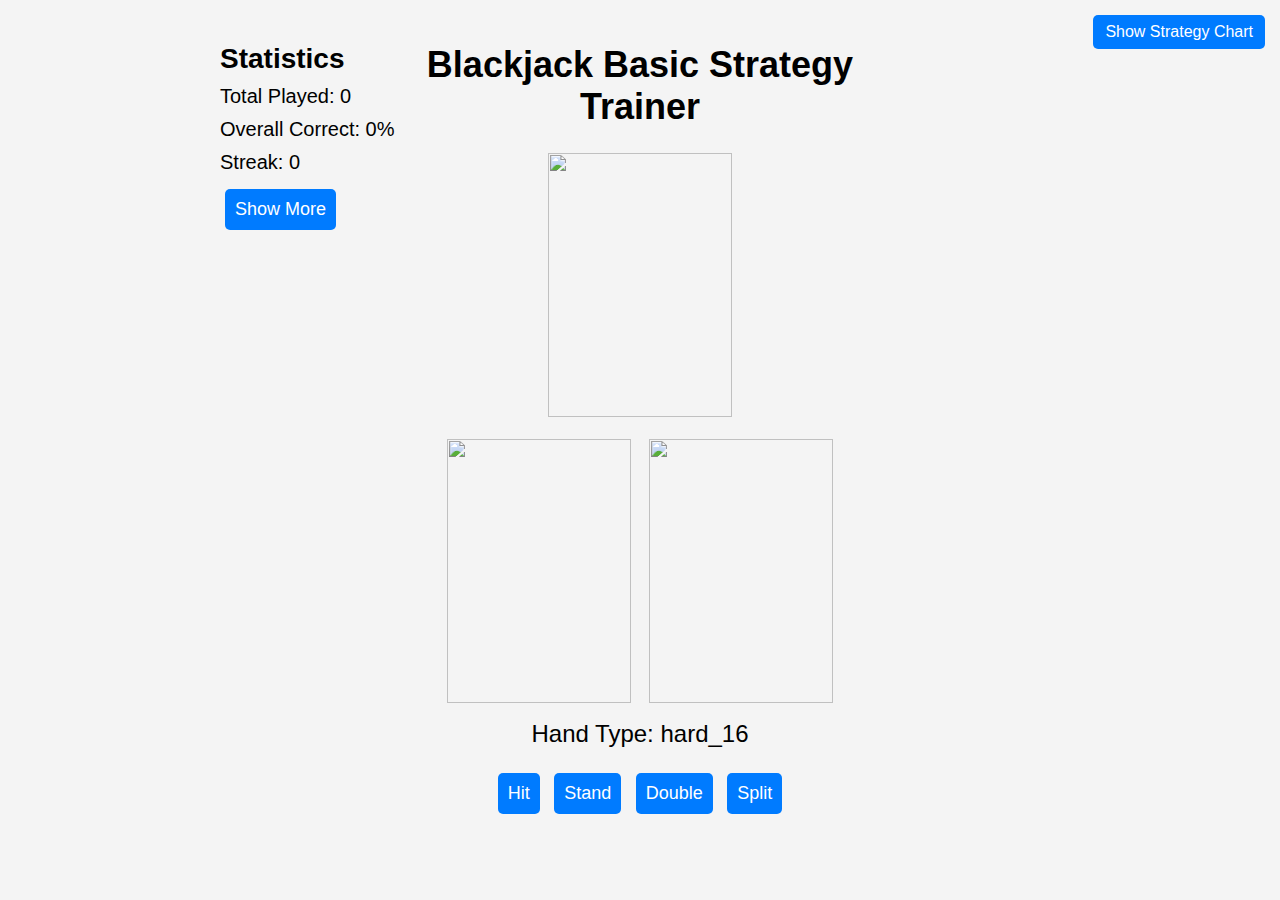
==== index.html @ 0b44686f "Update and rename blackjacktrainer.html to index.html" ====
<!DOCTYPE html>
<html lang="en">
<head>
    <meta charset="UTF-8">
    <meta name="viewport" content="width=device-width, initial-scale=1.0">
    <title>Blackjack Trainer</title>
    <style>
        body {
            font-family: Arial, sans-serif;
            display: flex;
            justify-content: center;
            align-items: flex-start;
            gap: 20px;
            padding: 20px;
            background-color: #f4f4f4;
            margin: 0; /* Remove default body margin */
        }

        .left-panel {
            width: 600px;
            text-align: left;
            margin-left: 200px; /* Ensure it starts from the left edge */
        }

        .main-content {
            width: 1500px;
            text-align: center;
        }

        #dealer-card, #player-cards {
            font-size: 28px;
            margin: 10px 0;
            text-align: center; /* Center the text */
        }

        #hand-type {
            font-size: 24px;
            margin: 10px 0;
        }

        #result {
            font-size: 24px;
            margin: 10px 0;
        }

        .button-container {
            margin: 20px 0;
        }

        button {
            font-size: 18px;
            padding: 10px;
            margin: 5px;
            background-color: #007bff;
            color: white;
            border: none;
            border-radius: 5px;
            cursor: pointer;
        }

        .correct { color: green; font-size: 24px; }
        .fail { color: red; font-size: 24px; }

        .card-image {
            width: 184px;
            height: 264px;
            margin: 5px;
        }

        /* Style for the strategy chart button */
        #strategy-button {
            position: absolute;
            top: 10px;
            right: 10px;
            font-size: 16px;
            padding: 8px 12px;
            background-color: #007bff;
            color: white;
            border: none;
            border-radius: 5px;
            cursor: pointer;
        }

        /* Style for the strategy chart image */
        #strategy-chart {
            display: none; /* Hidden by default */
            position: fixed;
            top: 50%;
            left: 50%;
            transform: translate(-50%, -50%);
            max-width: 90%;
            max-height: 90%;
            z-index: 1000;
            border: 5px solid #ccc;
            box-shadow: 0 0 20px rgba(0, 0, 0, 0.5);
        }

        /* Overlay to darken the background when the image is shown */
        #overlay {
            display: none; /* Hidden by default */
            position: fixed;
            top: 0;
            left: 0;
            width: 100%;
            height: 100%;
            background-color: rgba(0, 0, 0, 0.7);
            z-index: 999;
        }

        /* Statistics section */
        #statistics {
            margin-top: 20px;
        }

        #detailed-stats {
            display: none; /* Hidden by default */
            margin-top: 20px;
            max-height: 800px; /* Limit height for scrollable container */
            max-width: 800px;
            overflow-y: auto; /* Make it scrollable */
        }

        table {
            width: 100%;
            margin: 20px 0;
            border-collapse: collapse;
        }

        th, td {
            padding: 10px;
            border: 1px solid #ccc;
        }

        th {
            background-color: #f2f2f2;
        }

        h1 {
            font-size: 36px;
            margin-bottom: 20px;
        }

        h2 {
            font-size: 28px;
            margin-bottom: 10px;
        }

        h3 {
            font-size: 24px;
            margin-bottom: 10px;
        }

        p {
            font-size: 20px;
            margin: 10px 0;
        }
    </style>
</head>
<body>
    <!-- Left Panel for Statistics -->
    <div class="left-panel">
        <h2>Statistics</h2>
        <p>Total Played: <span id="total-played">0</span></p>
        <p>Overall Correct: <span id="overall-correct">0%</span></p>
        <p>Streak: <span id="streak">0</span></p>
        <button onclick="toggleDetailedStats()">Show More</button>
        <div id="detailed-stats">
            <h3>Detailed Statistics</h3>
            <table id="stats-table">
                <thead>
                    <tr>
                        <th>Hand Type</th>
                        <th>Correct</th>
                        <th>Total</th>
                        <th>Accuracy</th>
                    </tr>
                </thead>
                <tbody>
                    <!-- Rows will be populated dynamically -->
                </tbody>
            </table>
        </div>
    </div>

    <!-- Main Content -->
    <div class="main-content">
        <h1>Blackjack Basic Strategy Trainer</h1>
        <!-- Strategy Chart Button -->
        <button id="strategy-button">Show Strategy Chart</button>

        <!-- Overlay for darkening the background -->
        <div id="overlay"></div>

        <!-- Strategy Chart Image -->
        <img id="strategy-chart" src="https://www.blackjackapprenticeship.com/wp-content/uploads/2018/10/mini-blackjack-strategy-chart.png" alt="Blackjack Strategy Chart">

        <div id="dealer-card"><img id="dealer-card-image" class="card-image" src=""></div>
        <div id="player-cards"><img id="player-card1-image" class="card-image" src=""> <img id="player-card2-image" class="card-image" src=""></div>
        <div id="hand-type">Hand Type: ?</div> 
        <div class="button-container">
            <button onclick="makeDecision('hit')">Hit</button>
            <button onclick="makeDecision('stand')">Stand</button>
            <button onclick="makeDecision('double')">Double</button>
            <button id="split-button" onclick="makeDecision('split')" disabled>Split</button>
        </div>
        <div id="result"></div>
    </div>

    <div class="left-panel">
    </div>

    <script>
        const basicStrategy = {
            'hard_4': { '2': 'hit', '3': 'hit', '4': 'hit', '5': 'hit', '6': 'hit', '7': 'hit', '8': 'hit', '9': 'hit', '10': 'hit', 'A': 'hit' },
            'hard_5': { '2': 'hit', '3': 'hit', '4': 'hit', '5': 'hit', '6': 'hit', '7': 'hit', '8': 'hit', '9': 'hit', '10': 'hit', 'A': 'hit' },
            'hard_6': { '2': 'hit', '3': 'hit', '4': 'hit', '5': 'hit', '6': 'hit', '7': 'hit', '8': 'hit', '9': 'hit', '10': 'hit', 'A': 'hit' },
            'hard_7': { '2': 'hit', '3': 'hit', '4': 'hit', '5': 'hit', '6': 'hit', '7': 'hit', '8': 'hit', '9': 'hit', '10': 'hit', 'A': 'hit' },
            'hard_8': { '2': 'hit', '3': 'hit', '4': 'hit', '5': 'hit', '6': 'hit', '7': 'hit', '8': 'hit', '9': 'hit', '10': 'hit', 'A': 'hit' },
            'hard_9': { '2': 'hit', '3': 'double', '4': 'double', '5': 'double', '6': 'double', '7': 'hit', '8': 'hit', '9': 'hit', '10': 'hit', 'A': 'hit' },
            'hard_10': { '2': 'double', '3': 'double', '4': 'double', '5': 'double', '6': 'double', '7': 'double', '8': 'double', '9': 'double', '10': 'hit', 'A': 'hit' },
            'hard_11': { '2': 'double', '3': 'double', '4': 'double', '5': 'double', '6': 'double', '7': 'double', '8': 'double', '9': 'double', '10': 'double', 'A': 'double' },
            'hard_12': { '2': 'hit', '3': 'hit', '4': 'stand', '5': 'stand', '6': 'stand', '7': 'hit', '8': 'hit', '9': 'hit', '10': 'hit', 'A': 'hit' },
            'hard_13': { '2': 'stand', '3': 'stand', '4': 'stand', '5': 'stand', '6': 'stand', '7': 'hit', '8': 'hit', '9': 'hit', '10': 'hit', 'A': 'hit' },
            'hard_14': { '2': 'stand', '3': 'stand', '4': 'stand', '5': 'stand', '6': 'stand', '7': 'hit', '8': 'hit', '9': 'hit', '10': 'hit', 'A': 'hit' },
            'hard_15': { '2': 'stand', '3': 'stand', '4': 'stand', '5': 'stand', '6': 'stand', '7': 'hit', '8': 'hit', '9': 'hit', '10': 'hit', 'A': 'hit' },
            'hard_16': { '2': 'stand', '3': 'stand', '4': 'stand', '5': 'stand', '6': 'stand', '7': 'hit', '8': 'hit', '9': 'hit', '10': 'hit', 'A': 'hit' },
            'hard_17': { '2': 'stand', '3': 'stand', '4': 'stand', '5': 'stand', '6': 'stand', '7': 'stand', '8': 'stand', '9': 'stand', '10': 'stand', 'A': 'stand' },
            'hard_18': { '2': 'stand', '3': 'stand', '4': 'stand', '5': 'stand', '6': 'stand', '7': 'stand', '8': 'stand', '9': 'stand', '10': 'stand', 'A': 'stand' },
            'hard_19': { '2': 'stand', '3': 'stand', '4': 'stand', '5': 'stand', '6': 'stand', '7': 'stand', '8': 'stand', '9': 'stand', '10': 'stand', 'A': 'stand' },
            'hard_20': { '2': 'stand', '3': 'stand', '4': 'stand', '5': 'stand', '6': 'stand', '7': 'stand', '8': 'stand', '9': 'stand', '10': 'stand', 'A': 'stand' },
            
            
            'soft_13': { '2': 'hit', '3': 'hit', '4': 'hit', '5': 'double', '6': 'double', '7': 'hit', '8': 'hit', '9': 'hit', '10': 'hit', 'A': 'hit' },
            'soft_14': { '2': 'hit', '3': 'hit', '4': 'hit', '5': 'double', '6': 'double', '7': 'hit', '8': 'hit', '9': 'hit', '10': 'hit', 'A': 'hit' },
            'soft_15': { '2': 'hit', '3': 'hit', '4': 'double', '5': 'double', '6': 'double', '7': 'hit', '8': 'hit', '9': 'hit', '10': 'hit', 'A': 'hit' },
            'soft_16': { '2': 'hit', '3': 'hit', '4': 'double', '5': 'double', '6': 'double', '7': 'hit', '8': 'hit', '9': 'hit', '10': 'hit', 'A': 'hit' },
            'soft_17': { '2': 'hit', '3': 'double', '4': 'double', '5': 'double', '6': 'double', '7': 'hit', '8': 'hit', '9': 'hit', '10': 'hit', 'A': 'hit' },
            'soft_18': { '2': 'double', '3': 'double', '4': 'double', '5': 'double', '6': 'double', '7': 'stand', '8': 'stand', '9': 'hit', '10': 'hit', 'A': 'hit' },
            'soft_19': { '2': 'stand', '3': 'stand', '4': 'stand', '5': 'stand', '6': 'double', '7': 'stand', '8': 'stand', '9': 'stand', '10': 'stand', 'A': 'stand' },
            'soft_20': { '2': 'stand', '3': 'stand', '4': 'stand', '5': 'stand', '6': 'stand', '7': 'stand', '8': 'stand', '9': 'stand', '10': 'stand', 'A': 'stand' },

            'pair_2': { '2': 'split', '3': 'split', '4': 'split', '5': 'split', '6': 'split', '7': 'split', '8': 'hit', '9': 'hit', '10': 'hit', 'A': 'hit' },
            'pair_3': { '2': 'split', '3': 'split', '4': 'split', '5': 'split', '6': 'split', '7': 'split', '8': 'hit', '9': 'hit', '10': 'hit', 'A': 'hit' },
            'pair_4': { '2': 'hit', '3': 'hit', '4': 'hit', '5': 'split', '6': 'split', '7': 'hit', '8': 'hit', '9': 'hit', '10': 'hit', 'A': 'hit' },
            'pair_5': { '2': 'double', '3': 'double', '4': 'double', '5': 'double', '6': 'double', '7': 'double', '8': 'double', '9': 'double', '10': 'hit', 'A': 'hit' },
            'pair_6': { '2': 'split', '3': 'split', '4': 'split', '5': 'split', '6': 'split', '7': 'hit', '8': 'hit', '9': 'hit', '10': 'hit', 'A': 'hit' },
            'pair_7': { '2': 'split', '3': 'split', '4': 'split', '5': 'split', '6': 'split', '7': 'split', '8': 'hit', '9': 'hit', '10': 'hit', 'A': 'hit' },
            'pair_8': { '2': 'split', '3': 'split', '4': 'split', '5': 'split', '6': 'split', '7': 'split', '8': 'split', '9': 'split', '10': 'split', 'A': 'split' },
            'pair_9': { '2': 'split', '3': 'split', '4': 'split', '5': 'split', '6': 'split', '7': 'stand', '8': 'split', '9': 'split', '10': 'stand', 'A': 'stand' },
            'pair_10': { '2': 'stand', '3': 'stand', '4': 'stand', '5': 'stand', '6': 'stand', '7': 'stand', '8': 'stand', '9': 'stand', '10': 'stand', 'A': 'stand' },
            'pair_J': { '2': 'stand', '3': 'stand', '4': 'stand', '5': 'stand', '6': 'stand', '7': 'stand', '8': 'stand', '9': 'stand', '10': 'stand', 'A': 'stand' },
            'pair_Q': { '2': 'stand', '3': 'stand', '4': 'stand', '5': 'stand', '6': 'stand', '7': 'stand', '8': 'stand', '9': 'stand', '10': 'stand', 'A': 'stand' },
            'pair_K': { '2': 'stand', '3': 'stand', '4': 'stand', '5': 'stand', '6': 'stand', '7': 'stand', '8': 'stand', '9': 'stand', '10': 'stand', 'A': 'stand' },
            'pair_A': { '2': 'split', '3': 'split', '4': 'split', '5': 'split', '6': 'split', '7': 'split', '8': 'split', '9': 'split', '10': 'split', 'A': 'split' }
        };

        let streak = 0;
        let playerHand, dealerCard;

        // Statistics tracking
        let totalAttempts = 0;
        let totalCorrect = 0;
        const categorizedStats = {};

        // Initialize categorized stats
        for (const handType in basicStrategy) {
            categorizedStats[handType] = { correct: 0, total: 0 };
        }

        const suits = ['hearts', 'diamonds', 'clubs', 'spades'];

        function getRandomCard() {
            const cards = [2, 3, 4, 5, 6, 7, 8, 9, 10, 'J', 'Q', 'K', 'A'];
            return cards[Math.floor(Math.random() * cards.length)];
        }

        function getRandomSuit() {
            return suits[Math.floor(Math.random() * suits.length)];
        }

        function getCardImageUrl(card, suit) {
            const cardMap = {
                'J': 'jack',
                'Q': 'queen',
                'K': 'king',
                'A': 'ace',
                '10': '10',
                '9': '9',
                '8': '8',
                '7': '7',
                '6': '6',
                '5': '5',
                '4': '4',
                '3': '3',
                '2': '2'
            };
            const cardName = cardMap[card];
            return `https://www.tekeye.uk/playing_cards/images/svg_playing_cards/fronts/${suit}_${cardName}.svg`;
        }

        function categorizeHand(card1, card2) {
            // Convert J, Q, K to 10
            const getCardValue = (card) => {
                if (card === 'J' || card === 'Q' || card === 'K') return 10;
                if (card === 'A') return 11;
                return card; // Numeric cards (2-10)
            };
        
            // Check for Blackjack (A + 10-value card)
            const isBlackjack = (card1 === 'A' && getCardValue(card2) === 10) || 
                                (card2 === 'A' && getCardValue(card1) === 10);
        
            // If Blackjack, return null to indicate regeneration is needed
            if (isBlackjack) {
                return null;
            }
        
            // Check for pairs
            if (card1 === card2) return `pair_${card1}`;
        
            // Calculate total value
            const value1 = getCardValue(card1);
            const value2 = getCardValue(card2);
            const total = value1 + value2;
        
            // Determine hand type
            if ((card1 === 'A' || card2 === 'A')) {
                return `soft_${total}`;
            } else {
                return `hard_${total}`;
            }
        }

        function categorizeDealerHand(dealerCard) {
            if (dealerCard === 'J' || dealerCard === 'Q' || dealerCard === 'K') return 10;
            else return dealerCard;
        }

        function generateHand() {
            let card1, card2, dealerCard;
            let playerHand;

            // Keep regenerating the hand until it's not a Blackjack
            do {
                card1 = getRandomCard();
                card2 = getRandomCard();
                dealerCard = getRandomCard();
                
                playerHand = categorizeHand(card1, card2);
            } while (playerHand === null); // Regenerate if Blackjack

            const suit1 = getRandomSuit();
            const suit2 = getRandomSuit();
            const dealerSuit = getRandomSuit();

            // Update global variables
            window.playerHand = playerHand; // Ensure this is accessible globally
            window.dealerHand = categorizeDealerHand(dealerCard); // Ensure this is accessible globally

            // Update the DOM
            document.getElementById('dealer-card-image').src = getCardImageUrl(dealerCard, dealerSuit);
            document.getElementById('player-card1-image').src = getCardImageUrl(card1, suit1);
            document.getElementById('player-card2-image').src = getCardImageUrl(card2, suit2);

            document.getElementById('hand-type').innerText = `Hand Type: ${playerHand}`;
            document.getElementById('split-button').disabled = !playerHand.startsWith('pair_');
        }

        function makeDecision(choice) {
            // Ensure playerHand and dealerHand are defined
            if (!window.playerHand || !window.dealerHand) {
                console.error("playerHand or dealerHand is not defined!");
                return;
            }
        
            const correctAnswer = basicStrategy[window.playerHand][window.dealerHand]; // Use global variables
            totalAttempts++;
            categorizedStats[window.playerHand].total++;
        
            if (basicStrategy[window.playerHand] && basicStrategy[window.playerHand][window.dealerHand] === choice) {
                document.getElementById('result').innerHTML = '<span class="correct">✔ Correct!</span>';
                streak++;
                totalCorrect++;
                categorizedStats[window.playerHand].correct++;
            } else {
                document.getElementById('result').innerHTML = `<span class="fail">✘ Fail (Correct: ${correctAnswer})</span>`;
                streak = 0;
            }
        
            document.getElementById('streak').innerText = streak;
            document.getElementById('total-played').innerText = totalAttempts;
            updateStatistics();
            generateHand();
        }

        function updateStatistics() {
            // Update overall correct percentage
            const overallCorrectPercentage = ((totalCorrect / totalAttempts) * 100).toFixed(2);
            document.getElementById('overall-correct').innerText = `${overallCorrectPercentage}%`;

            // Update detailed stats table
            const tableBody = document.querySelector('#stats-table tbody');
            tableBody.innerHTML = '';
            for (const handType in categorizedStats) {
                const { correct, total } = categorizedStats[handType];
                const accuracy = total === 0 ? '0.00%' : `${((correct / total) * 100).toFixed(2)}%`;
                const row = `
                    <tr>
                        <td>${handType}</td>
                        <td>${correct}</td>
                        <td>${total}</td>
                        <td>${accuracy}</td>
                    </tr>
                `;
                tableBody.innerHTML += row;
            }
        }

        function toggleDetailedStats() {
            const detailedStats = document.getElementById('detailed-stats');
            detailedStats.style.display = detailedStats.style.display === 'none' ? 'block' : 'none';
        }

        // Toggle strategy chart visibility
        document.getElementById('strategy-button').addEventListener('click', () => {
            const chart = document.getElementById('strategy-chart');
            const overlay = document.getElementById('overlay');
            if (chart.style.display === 'none') {
                chart.style.display = 'block';
                overlay.style.display = 'block';
            } else {
                chart.style.display = 'none';
                overlay.style.display = 'none';
            }
        });

        // Close the chart when clicking outside the image
        document.getElementById('overlay').addEventListener('click', () => {
            document.getElementById('strategy-chart').style.display = 'none';
            document.getElementById('overlay').style.display = 'none';
        });

        generateHand();
    </script>
</body>
</html>
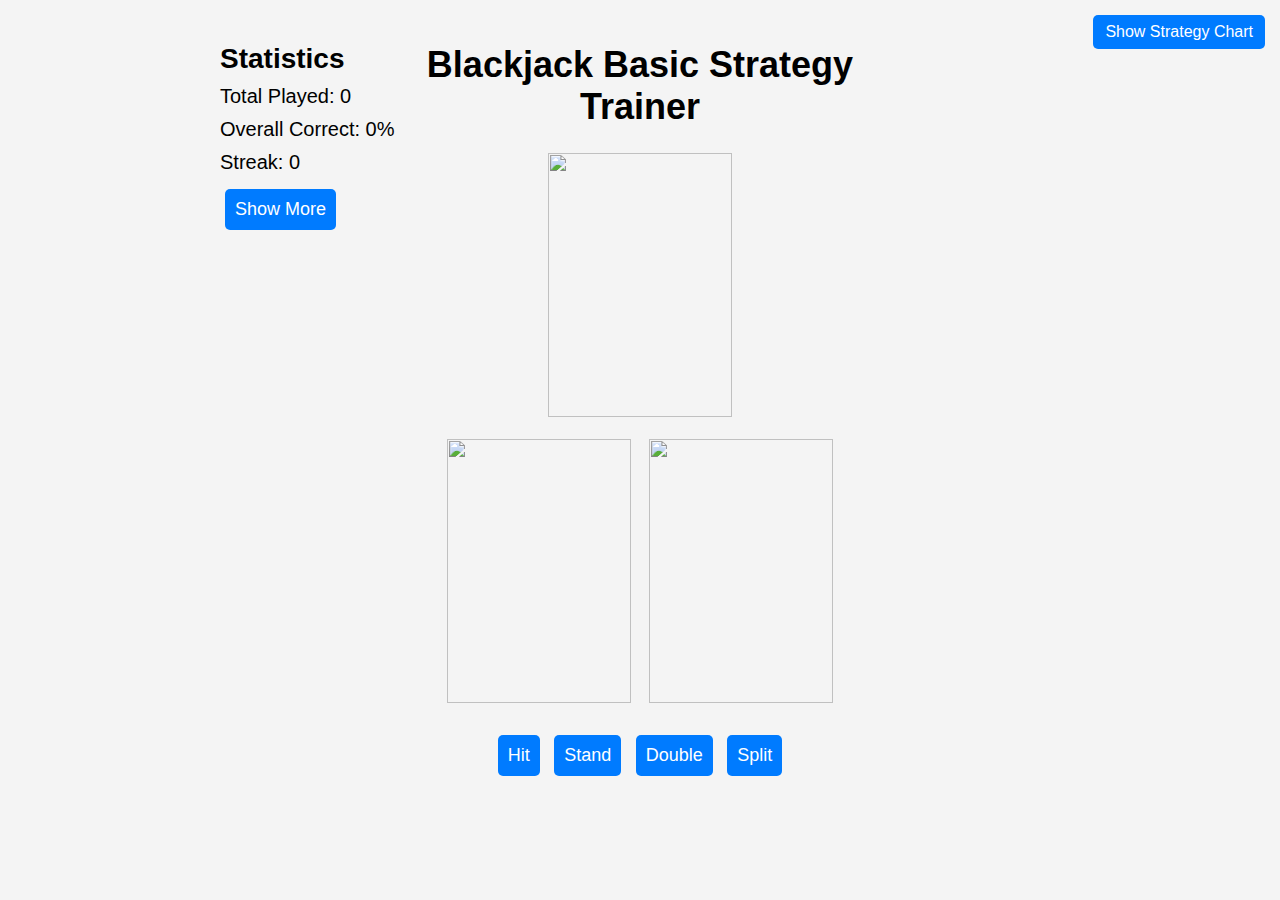
==== commit 6d93cfa1: "Update index.html" ====
--- a/index.html
+++ b/index.html
@@ -196,7 +196,7 @@
 
         <div id="dealer-card"><img id="dealer-card-image" class="card-image" src=""></div>
         <div id="player-cards"><img id="player-card1-image" class="card-image" src=""> <img id="player-card2-image" class="card-image" src=""></div>
-        <div id="hand-type">Hand Type: ?</div> 
+         <!-- <div id="hand-type">Hand Type: ?</div>  -->
         <div class="button-container">
             <button onclick="makeDecision('hit')">Hit</button>
             <button onclick="makeDecision('stand')">Stand</button>
@@ -362,7 +362,7 @@
             document.getElementById('player-card1-image').src = getCardImageUrl(card1, suit1);
             document.getElementById('player-card2-image').src = getCardImageUrl(card2, suit2);
 
-            document.getElementById('hand-type').innerText = `Hand Type: ${playerHand}`;
+            //document.getElementById('hand-type').innerText = `Hand Type: ${playerHand}`;
             document.getElementById('split-button').disabled = !playerHand.startsWith('pair_');
         }
 
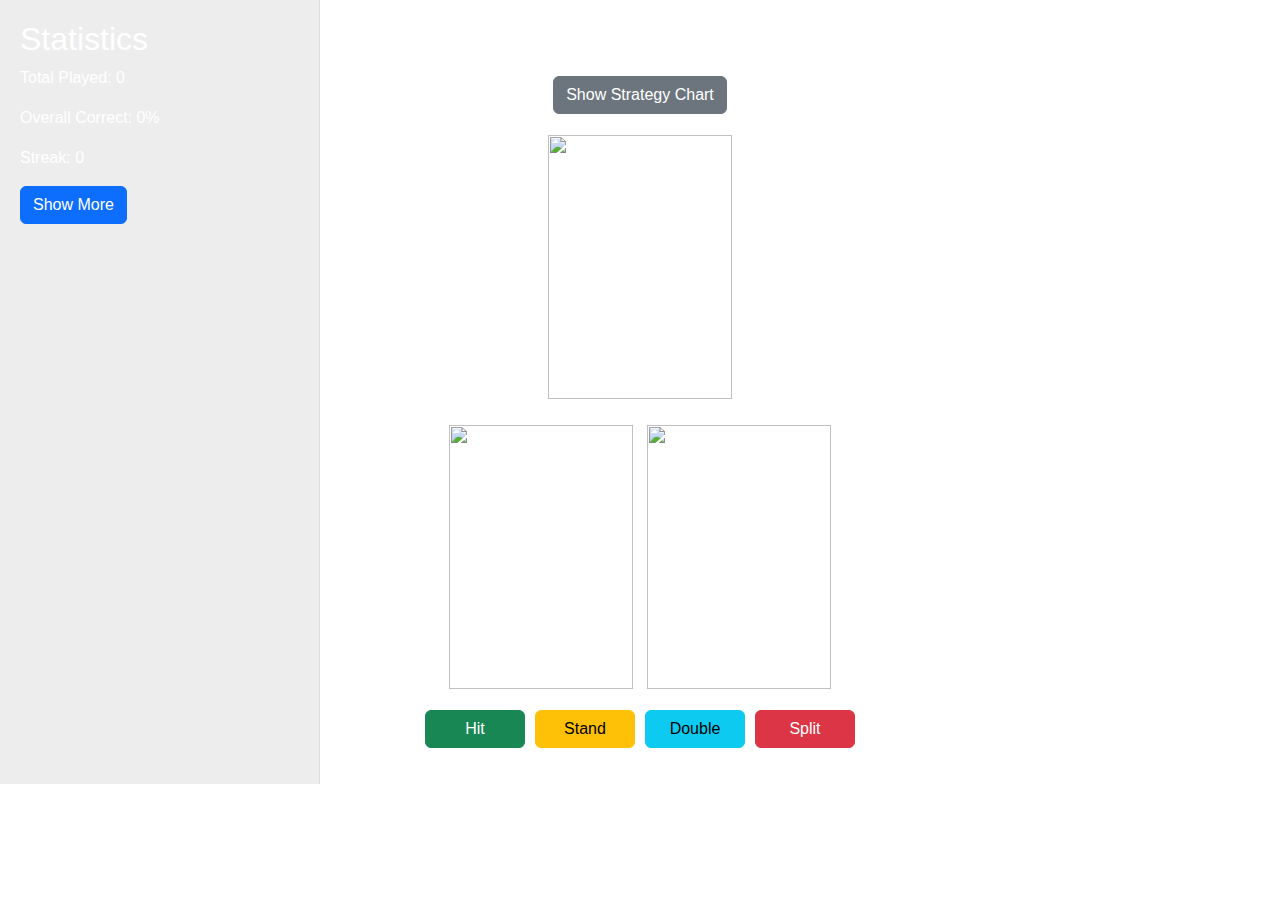
==== commit 9d36a612: "Add files via upload" ====
--- a/index.html
+++ b/index.html
@@ -4,443 +4,78 @@
     <meta charset="UTF-8">
     <meta name="viewport" content="width=device-width, initial-scale=1.0">
     <title>Blackjack Trainer</title>
-    <style>
-        body {
-            font-family: Arial, sans-serif;
-            display: flex;
-            justify-content: center;
-            align-items: flex-start;
-            gap: 20px;
-            padding: 20px;
-            background-color: #f4f4f4;
-            margin: 0; /* Remove default body margin */
-        }
-
-        .left-panel {
-            width: 600px;
-            text-align: left;
-            margin-left: 200px; /* Ensure it starts from the left edge */
-        }
-
-        .main-content {
-            width: 1500px;
-            text-align: center;
-        }
-
-        #dealer-card, #player-cards {
-            font-size: 28px;
-            margin: 10px 0;
-            text-align: center; /* Center the text */
-        }
-
-        #hand-type {
-            font-size: 24px;
-            margin: 10px 0;
-        }
-
-        #result {
-            font-size: 24px;
-            margin: 10px 0;
-        }
-
-        .button-container {
-            margin: 20px 0;
-        }
-
-        button {
-            font-size: 18px;
-            padding: 10px;
-            margin: 5px;
-            background-color: #007bff;
-            color: white;
-            border: none;
-            border-radius: 5px;
-            cursor: pointer;
-        }
-
-        .correct { color: green; font-size: 24px; }
-        .fail { color: red; font-size: 24px; }
-
-        .card-image {
-            width: 184px;
-            height: 264px;
-            margin: 5px;
-        }
-
-        /* Style for the strategy chart button */
-        #strategy-button {
-            position: absolute;
-            top: 10px;
-            right: 10px;
-            font-size: 16px;
-            padding: 8px 12px;
-            background-color: #007bff;
-            color: white;
-            border: none;
-            border-radius: 5px;
-            cursor: pointer;
-        }
-
-        /* Style for the strategy chart image */
-        #strategy-chart {
-            display: none; /* Hidden by default */
-            position: fixed;
-            top: 50%;
-            left: 50%;
-            transform: translate(-50%, -50%);
-            max-width: 90%;
-            max-height: 90%;
-            z-index: 1000;
-            border: 5px solid #ccc;
-            box-shadow: 0 0 20px rgba(0, 0, 0, 0.5);
-        }
-
-        /* Overlay to darken the background when the image is shown */
-        #overlay {
-            display: none; /* Hidden by default */
-            position: fixed;
-            top: 0;
-            left: 0;
-            width: 100%;
-            height: 100%;
-            background-color: rgba(0, 0, 0, 0.7);
-            z-index: 999;
-        }
-
-        /* Statistics section */
-        #statistics {
-            margin-top: 20px;
-        }
-
-        #detailed-stats {
-            display: none; /* Hidden by default */
-            margin-top: 20px;
-            max-height: 800px; /* Limit height for scrollable container */
-            max-width: 800px;
-            overflow-y: auto; /* Make it scrollable */
-        }
-
-        table {
-            width: 100%;
-            margin: 20px 0;
-            border-collapse: collapse;
-        }
-
-        th, td {
-            padding: 10px;
-            border: 1px solid #ccc;
-        }
-
-        th {
-            background-color: #f2f2f2;
-        }
-
-        h1 {
-            font-size: 36px;
-            margin-bottom: 20px;
-        }
-
-        h2 {
-            font-size: 28px;
-            margin-bottom: 10px;
-        }
-
-        h3 {
-            font-size: 24px;
-            margin-bottom: 10px;
-        }
-
-        p {
-            font-size: 20px;
-            margin: 10px 0;
-        }
-    </style>
+    <!-- Bootstrap CSS -->
+    <link href="https://cdn.jsdelivr.net/npm/bootstrap@5.3.0/dist/css/bootstrap.min.css" rel="stylesheet">
+    <!-- Custom CSS -->
+    <link rel="stylesheet" href="styles.css">
 </head>
 <body>
-    <!-- Left Panel for Statistics -->
-    <div class="left-panel">
-        <h2>Statistics</h2>
-        <p>Total Played: <span id="total-played">0</span></p>
-        <p>Overall Correct: <span id="overall-correct">0%</span></p>
-        <p>Streak: <span id="streak">0</span></p>
-        <button onclick="toggleDetailedStats()">Show More</button>
-        <div id="detailed-stats">
-            <h3>Detailed Statistics</h3>
-            <table id="stats-table">
-                <thead>
-                    <tr>
-                        <th>Hand Type</th>
-                        <th>Correct</th>
-                        <th>Total</th>
-                        <th>Accuracy</th>
-                    </tr>
-                </thead>
-                <tbody>
-                    <!-- Rows will be populated dynamically -->
-                </tbody>
-            </table>
+    <div class="container-fluid">
+        <div class="row">
+            <!-- Left Panel for Statistics -->
+            <div class="col-md-3 left-panel">
+                <h2>Statistics</h2>
+                <p>Total Played: <span id="total-played">0</span></p>
+                <p>Overall Correct: <span id="overall-correct">0%</span></p>
+                <p>Streak: <span id="streak">0</span></p>
+                <button class="btn btn-primary" onclick="toggleDetailedStats()">Show More</button>
+                <div id="detailed-stats" class="mt-3">
+                    <h3>Detailed Statistics</h3>
+                    <table id="stats-table" class="table table-bordered">
+                        <thead>
+                            <tr>
+                                <th>Hand Type</th>
+                                <th>Correct</th>
+                                <th>Total</th>
+                                <th>Accuracy</th>
+                            </tr>
+                        </thead>
+                        <tbody>
+                            <!-- Rows will be populated dynamically -->
+                        </tbody>
+                    </table>
+                </div>
+            </div>
+
+            <!-- Main Content -->
+            <div class="col-md-6 main-content text-center">
+                <h1>Blackjack Basic Strategy Trainer</h1>
+                <!-- Strategy Chart Button -->
+                <button id="strategy-button" class="btn btn-secondary">Show Strategy Chart</button>
+
+                <!-- Overlay for darkening the background -->
+                <div id="overlay"></div>
+
+                <!-- Strategy Chart Image -->
+                <!-- Embedded PDF for Strategy Chart -->
+                <iframe id="strategy-chart" src="https://www.blackjackapprenticeship.com/wp-content/uploads/2024/09/ENHC-Basic-Strategy.pdf" width="90%" height="1000px"></iframe>
+
+                <div id="dealer-card" class="my-3">
+                    <img id="dealer-card-image" class="card-image" src="">
+                </div>
+                <div id="player-cards" class="my-3">
+                    <img id="player-card1-image" class="card-image" src="">
+                    <img id="player-card2-image" class="card-image" src="">
+                </div>
+                <!--  <div id="hand-type" class="my-3">Hand Type: ?</div> -->
+                <div class="button-container my-3">
+                    <button class="btn btn-success" onclick="makeDecision('hit')">Hit</button>
+                    <button class="btn btn-warning" onclick="makeDecision('stand')">Stand</button>
+                    <button class="btn btn-info" onclick="makeDecision('double')">Double</button>
+                    <button id="split-button" class="btn btn-danger" onclick="makeDecision('split')" disabled>Split</button>
+                </div>
+                <div id="result" class="my-3"></div>
+            </div>
+            <div class="col-md-3 main-content text-center">
+            </div>
         </div>
     </div>
 
-    <!-- Main Content -->
-    <div class="main-content">
-        <h1>Blackjack Basic Strategy Trainer</h1>
-        <!-- Strategy Chart Button -->
-        <button id="strategy-button">Show Strategy Chart</button>
-
-        <!-- Overlay for darkening the background -->
-        <div id="overlay"></div>
-
-        <!-- Strategy Chart Image -->
-        <img id="strategy-chart" src="https://www.blackjackapprenticeship.com/wp-content/uploads/2018/10/mini-blackjack-strategy-chart.png" alt="Blackjack Strategy Chart">
-
-        <div id="dealer-card"><img id="dealer-card-image" class="card-image" src=""></div>
-        <div id="player-cards"><img id="player-card1-image" class="card-image" src=""> <img id="player-card2-image" class="card-image" src=""></div>
-         <!-- <div id="hand-type">Hand Type: ?</div>  -->
-        <div class="button-container">
-            <button onclick="makeDecision('hit')">Hit</button>
-            <button onclick="makeDecision('stand')">Stand</button>
-            <button onclick="makeDecision('double')">Double</button>
-            <button id="split-button" onclick="makeDecision('split')" disabled>Split</button>
-        </div>
-        <div id="result"></div>
-    </div>
-
-    <div class="left-panel">
-    </div>
-
-    <script>
-        const basicStrategy = {
-            'hard_4': { '2': 'hit', '3': 'hit', '4': 'hit', '5': 'hit', '6': 'hit', '7': 'hit', '8': 'hit', '9': 'hit', '10': 'hit', 'A': 'hit' },
-            'hard_5': { '2': 'hit', '3': 'hit', '4': 'hit', '5': 'hit', '6': 'hit', '7': 'hit', '8': 'hit', '9': 'hit', '10': 'hit', 'A': 'hit' },
-            'hard_6': { '2': 'hit', '3': 'hit', '4': 'hit', '5': 'hit', '6': 'hit', '7': 'hit', '8': 'hit', '9': 'hit', '10': 'hit', 'A': 'hit' },
-            'hard_7': { '2': 'hit', '3': 'hit', '4': 'hit', '5': 'hit', '6': 'hit', '7': 'hit', '8': 'hit', '9': 'hit', '10': 'hit', 'A': 'hit' },
-            'hard_8': { '2': 'hit', '3': 'hit', '4': 'hit', '5': 'hit', '6': 'hit', '7': 'hit', '8': 'hit', '9': 'hit', '10': 'hit', 'A': 'hit' },
-            'hard_9': { '2': 'hit', '3': 'double', '4': 'double', '5': 'double', '6': 'double', '7': 'hit', '8': 'hit', '9': 'hit', '10': 'hit', 'A': 'hit' },
-            'hard_10': { '2': 'double', '3': 'double', '4': 'double', '5': 'double', '6': 'double', '7': 'double', '8': 'double', '9': 'double', '10': 'hit', 'A': 'hit' },
-            'hard_11': { '2': 'double', '3': 'double', '4': 'double', '5': 'double', '6': 'double', '7': 'double', '8': 'double', '9': 'double', '10': 'double', 'A': 'double' },
-            'hard_12': { '2': 'hit', '3': 'hit', '4': 'stand', '5': 'stand', '6': 'stand', '7': 'hit', '8': 'hit', '9': 'hit', '10': 'hit', 'A': 'hit' },
-            'hard_13': { '2': 'stand', '3': 'stand', '4': 'stand', '5': 'stand', '6': 'stand', '7': 'hit', '8': 'hit', '9': 'hit', '10': 'hit', 'A': 'hit' },
-            'hard_14': { '2': 'stand', '3': 'stand', '4': 'stand', '5': 'stand', '6': 'stand', '7': 'hit', '8': 'hit', '9': 'hit', '10': 'hit', 'A': 'hit' },
-            'hard_15': { '2': 'stand', '3': 'stand', '4': 'stand', '5': 'stand', '6': 'stand', '7': 'hit', '8': 'hit', '9': 'hit', '10': 'hit', 'A': 'hit' },
-            'hard_16': { '2': 'stand', '3': 'stand', '4': 'stand', '5': 'stand', '6': 'stand', '7': 'hit', '8': 'hit', '9': 'hit', '10': 'hit', 'A': 'hit' },
-            'hard_17': { '2': 'stand', '3': 'stand', '4': 'stand', '5': 'stand', '6': 'stand', '7': 'stand', '8': 'stand', '9': 'stand', '10': 'stand', 'A': 'stand' },
-            'hard_18': { '2': 'stand', '3': 'stand', '4': 'stand', '5': 'stand', '6': 'stand', '7': 'stand', '8': 'stand', '9': 'stand', '10': 'stand', 'A': 'stand' },
-            'hard_19': { '2': 'stand', '3': 'stand', '4': 'stand', '5': 'stand', '6': 'stand', '7': 'stand', '8': 'stand', '9': 'stand', '10': 'stand', 'A': 'stand' },
-            'hard_20': { '2': 'stand', '3': 'stand', '4': 'stand', '5': 'stand', '6': 'stand', '7': 'stand', '8': 'stand', '9': 'stand', '10': 'stand', 'A': 'stand' },
-            
-            
-            'soft_13': { '2': 'hit', '3': 'hit', '4': 'hit', '5': 'double', '6': 'double', '7': 'hit', '8': 'hit', '9': 'hit', '10': 'hit', 'A': 'hit' },
-            'soft_14': { '2': 'hit', '3': 'hit', '4': 'hit', '5': 'double', '6': 'double', '7': 'hit', '8': 'hit', '9': 'hit', '10': 'hit', 'A': 'hit' },
-            'soft_15': { '2': 'hit', '3': 'hit', '4': 'double', '5': 'double', '6': 'double', '7': 'hit', '8': 'hit', '9': 'hit', '10': 'hit', 'A': 'hit' },
-            'soft_16': { '2': 'hit', '3': 'hit', '4': 'double', '5': 'double', '6': 'double', '7': 'hit', '8': 'hit', '9': 'hit', '10': 'hit', 'A': 'hit' },
-            'soft_17': { '2': 'hit', '3': 'double', '4': 'double', '5': 'double', '6': 'double', '7': 'hit', '8': 'hit', '9': 'hit', '10': 'hit', 'A': 'hit' },
-            'soft_18': { '2': 'double', '3': 'double', '4': 'double', '5': 'double', '6': 'double', '7': 'stand', '8': 'stand', '9': 'hit', '10': 'hit', 'A': 'hit' },
-            'soft_19': { '2': 'stand', '3': 'stand', '4': 'stand', '5': 'stand', '6': 'double', '7': 'stand', '8': 'stand', '9': 'stand', '10': 'stand', 'A': 'stand' },
-            'soft_20': { '2': 'stand', '3': 'stand', '4': 'stand', '5': 'stand', '6': 'stand', '7': 'stand', '8': 'stand', '9': 'stand', '10': 'stand', 'A': 'stand' },
-
-            'pair_2': { '2': 'split', '3': 'split', '4': 'split', '5': 'split', '6': 'split', '7': 'split', '8': 'hit', '9': 'hit', '10': 'hit', 'A': 'hit' },
-            'pair_3': { '2': 'split', '3': 'split', '4': 'split', '5': 'split', '6': 'split', '7': 'split', '8': 'hit', '9': 'hit', '10': 'hit', 'A': 'hit' },
-            'pair_4': { '2': 'hit', '3': 'hit', '4': 'hit', '5': 'split', '6': 'split', '7': 'hit', '8': 'hit', '9': 'hit', '10': 'hit', 'A': 'hit' },
-            'pair_5': { '2': 'double', '3': 'double', '4': 'double', '5': 'double', '6': 'double', '7': 'double', '8': 'double', '9': 'double', '10': 'hit', 'A': 'hit' },
-            'pair_6': { '2': 'split', '3': 'split', '4': 'split', '5': 'split', '6': 'split', '7': 'hit', '8': 'hit', '9': 'hit', '10': 'hit', 'A': 'hit' },
-            'pair_7': { '2': 'split', '3': 'split', '4': 'split', '5': 'split', '6': 'split', '7': 'split', '8': 'hit', '9': 'hit', '10': 'hit', 'A': 'hit' },
-            'pair_8': { '2': 'split', '3': 'split', '4': 'split', '5': 'split', '6': 'split', '7': 'split', '8': 'split', '9': 'split', '10': 'split', 'A': 'split' },
-            'pair_9': { '2': 'split', '3': 'split', '4': 'split', '5': 'split', '6': 'split', '7': 'stand', '8': 'split', '9': 'split', '10': 'stand', 'A': 'stand' },
-            'pair_10': { '2': 'stand', '3': 'stand', '4': 'stand', '5': 'stand', '6': 'stand', '7': 'stand', '8': 'stand', '9': 'stand', '10': 'stand', 'A': 'stand' },
-            'pair_J': { '2': 'stand', '3': 'stand', '4': 'stand', '5': 'stand', '6': 'stand', '7': 'stand', '8': 'stand', '9': 'stand', '10': 'stand', 'A': 'stand' },
-            'pair_Q': { '2': 'stand', '3': 'stand', '4': 'stand', '5': 'stand', '6': 'stand', '7': 'stand', '8': 'stand', '9': 'stand', '10': 'stand', 'A': 'stand' },
-            'pair_K': { '2': 'stand', '3': 'stand', '4': 'stand', '5': 'stand', '6': 'stand', '7': 'stand', '8': 'stand', '9': 'stand', '10': 'stand', 'A': 'stand' },
-            'pair_A': { '2': 'split', '3': 'split', '4': 'split', '5': 'split', '6': 'split', '7': 'split', '8': 'split', '9': 'split', '10': 'split', 'A': 'split' }
-        };
-
-        let streak = 0;
-        let playerHand, dealerCard;
-
-        // Statistics tracking
-        let totalAttempts = 0;
-        let totalCorrect = 0;
-        const categorizedStats = {};
-
-        // Initialize categorized stats
-        for (const handType in basicStrategy) {
-            categorizedStats[handType] = { correct: 0, total: 0 };
-        }
-
-        const suits = ['hearts', 'diamonds', 'clubs', 'spades'];
-
-        function getRandomCard() {
-            const cards = [2, 3, 4, 5, 6, 7, 8, 9, 10, 'J', 'Q', 'K', 'A'];
-            return cards[Math.floor(Math.random() * cards.length)];
-        }
-
-        function getRandomSuit() {
-            return suits[Math.floor(Math.random() * suits.length)];
-        }
-
-        function getCardImageUrl(card, suit) {
-            const cardMap = {
-                'J': 'jack',
-                'Q': 'queen',
-                'K': 'king',
-                'A': 'ace',
-                '10': '10',
-                '9': '9',
-                '8': '8',
-                '7': '7',
-                '6': '6',
-                '5': '5',
-                '4': '4',
-                '3': '3',
-                '2': '2'
-            };
-            const cardName = cardMap[card];
-            return `https://www.tekeye.uk/playing_cards/images/svg_playing_cards/fronts/${suit}_${cardName}.svg`;
-        }
-
-        function categorizeHand(card1, card2) {
-            // Convert J, Q, K to 10
-            const getCardValue = (card) => {
-                if (card === 'J' || card === 'Q' || card === 'K') return 10;
-                if (card === 'A') return 11;
-                return card; // Numeric cards (2-10)
-            };
-        
-            // Check for Blackjack (A + 10-value card)
-            const isBlackjack = (card1 === 'A' && getCardValue(card2) === 10) || 
-                                (card2 === 'A' && getCardValue(card1) === 10);
-        
-            // If Blackjack, return null to indicate regeneration is needed
-            if (isBlackjack) {
-                return null;
-            }
-        
-            // Check for pairs
-            if (card1 === card2) return `pair_${card1}`;
-        
-            // Calculate total value
-            const value1 = getCardValue(card1);
-            const value2 = getCardValue(card2);
-            const total = value1 + value2;
-        
-            // Determine hand type
-            if ((card1 === 'A' || card2 === 'A')) {
-                return `soft_${total}`;
-            } else {
-                return `hard_${total}`;
-            }
-        }
-
-        function categorizeDealerHand(dealerCard) {
-            if (dealerCard === 'J' || dealerCard === 'Q' || dealerCard === 'K') return 10;
-            else return dealerCard;
-        }
-
-        function generateHand() {
-            let card1, card2, dealerCard;
-            let playerHand;
-
-            // Keep regenerating the hand until it's not a Blackjack
-            do {
-                card1 = getRandomCard();
-                card2 = getRandomCard();
-                dealerCard = getRandomCard();
-                
-                playerHand = categorizeHand(card1, card2);
-            } while (playerHand === null); // Regenerate if Blackjack
-
-            const suit1 = getRandomSuit();
-            const suit2 = getRandomSuit();
-            const dealerSuit = getRandomSuit();
-
-            // Update global variables
-            window.playerHand = playerHand; // Ensure this is accessible globally
-            window.dealerHand = categorizeDealerHand(dealerCard); // Ensure this is accessible globally
-
-            // Update the DOM
-            document.getElementById('dealer-card-image').src = getCardImageUrl(dealerCard, dealerSuit);
-            document.getElementById('player-card1-image').src = getCardImageUrl(card1, suit1);
-            document.getElementById('player-card2-image').src = getCardImageUrl(card2, suit2);
-
-            //document.getElementById('hand-type').innerText = `Hand Type: ${playerHand}`;
-            document.getElementById('split-button').disabled = !playerHand.startsWith('pair_');
-        }
-
-        function makeDecision(choice) {
-            // Ensure playerHand and dealerHand are defined
-            if (!window.playerHand || !window.dealerHand) {
-                console.error("playerHand or dealerHand is not defined!");
-                return;
-            }
-        
-            const correctAnswer = basicStrategy[window.playerHand][window.dealerHand]; // Use global variables
-            totalAttempts++;
-            categorizedStats[window.playerHand].total++;
-        
-            if (basicStrategy[window.playerHand] && basicStrategy[window.playerHand][window.dealerHand] === choice) {
-                document.getElementById('result').innerHTML = '<span class="correct">✔ Correct!</span>';
-                streak++;
-                totalCorrect++;
-                categorizedStats[window.playerHand].correct++;
-            } else {
-                document.getElementById('result').innerHTML = `<span class="fail">✘ Fail (Correct: ${correctAnswer})</span>`;
-                streak = 0;
-            }
-        
-            document.getElementById('streak').innerText = streak;
-            document.getElementById('total-played').innerText = totalAttempts;
-            updateStatistics();
-            generateHand();
-        }
-
-        function updateStatistics() {
-            // Update overall correct percentage
-            const overallCorrectPercentage = ((totalCorrect / totalAttempts) * 100).toFixed(2);
-            document.getElementById('overall-correct').innerText = `${overallCorrectPercentage}%`;
-
-            // Update detailed stats table
-            const tableBody = document.querySelector('#stats-table tbody');
-            tableBody.innerHTML = '';
-            for (const handType in categorizedStats) {
-                const { correct, total } = categorizedStats[handType];
-                const accuracy = total === 0 ? '0.00%' : `${((correct / total) * 100).toFixed(2)}%`;
-                const row = `
-                    <tr>
-                        <td>${handType}</td>
-                        <td>${correct}</td>
-                        <td>${total}</td>
-                        <td>${accuracy}</td>
-                    </tr>
-                `;
-                tableBody.innerHTML += row;
-            }
-        }
-
-        function toggleDetailedStats() {
-            const detailedStats = document.getElementById('detailed-stats');
-            detailedStats.style.display = detailedStats.style.display === 'none' ? 'block' : 'none';
-        }
-
-        // Toggle strategy chart visibility
-        document.getElementById('strategy-button').addEventListener('click', () => {
-            const chart = document.getElementById('strategy-chart');
-            const overlay = document.getElementById('overlay');
-            if (chart.style.display === 'none') {
-                chart.style.display = 'block';
-                overlay.style.display = 'block';
-            } else {
-                chart.style.display = 'none';
-                overlay.style.display = 'none';
-            }
-        });
-
-        // Close the chart when clicking outside the image
-        document.getElementById('overlay').addEventListener('click', () => {
-            document.getElementById('strategy-chart').style.display = 'none';
-            document.getElementById('overlay').style.display = 'none';
-        });
-
-        generateHand();
-    </script>
+    <!-- Bootstrap JS and dependencies -->
+    <script src="https://cdn.jsdelivr.net/npm/@popperjs/core@2.11.6/dist/umd/popper.min.js"></script>
+    <script src="https://cdn.jsdelivr.net/npm/bootstrap@5.3.0/dist/js/bootstrap.min.js"></script>
+    <!-- Custom JS -->
+    <script src="basicStrategy.js"></script>
+    <script src="script.js"></script>
 </body>
-</html>
+</html>--- a/styles.css
+++ b/styles.css
@@ -0,0 +1,182 @@
+body {
+    font-family: Helvetica, Arial, sans-serif;
+    margin: 0;
+    background: url('https://img.freepik.com/free-vector/flat-design-poker-table-background_23-2151016809.jpg?t=st=1740422419~exp=1740426019~hmac=cb6a3c5c7ff72c04b775a79794214cb33f9b587f16389a33e38c496124e4b306&w=1060');
+    background-size: cover; /* Ensures it covers the full screen */
+    background-position: center; /* Centers the image */
+    background-repeat: no-repeat; /* Prevents repetition */
+    height: 100vh; /* Makes sure it covers the full viewport */
+    color: white; /* Makes all text white */
+}
+    
+
+.left-panel {
+    padding: 20px;
+    background-color: #9e9c9c2f;
+    border-right: 1px solid #ddd;
+}
+
+.main-content {
+    padding: 20px;
+}
+
+.card-image {
+    width: 184px;
+    height: 264px;
+    margin: 5px;
+}
+
+h1, h2, h3, p, span, button, table {
+    color: #ffffff;
+}
+
+
+
+@media (max-width: 768px) {
+
+    .main-content {
+        padding: 10px; /* Reduce padding for a compact view */
+    }
+
+    h1 {
+        font-size: 18px; /* Smaller title */
+    }
+
+    button {
+        font-size: 12px; /* Smaller buttons */
+        padding: 5px;
+    }
+}
+
+@media (max-width: 768px) {
+    #player-cards {
+        display: flex;
+        flex-direction: row !important; /* Ensure they stay side by side */
+        justify-content: center;
+        align-items: center;
+    }
+
+    #player-cards img {
+        max-width: 45%; /* Ensure they fit well */
+    }
+}
+
+#detailed-stats {
+    display: none; /* Stays hidden until toggled */
+    max-height: 600px;
+    overflow-y: auto;
+}
+
+@media (max-width: 768px) {
+    .left-panel {
+        position: fixed;
+        top: 0;
+        left: 0;
+        width: 100%;
+        height: 40px; /* Thin bar */
+        border-bottom: 1px solid #ddd;
+        display: flex;
+        align-items: center;
+        justify-content: space-around;
+        padding: 5px;
+        font-size: 12px; /* Smaller text */
+        z-index: 1000; /* Ensure it's always on top */
+    }
+
+    .left-panel h2 {
+        display: none; /* Hide the large title */
+    }
+
+    .left-panel p {
+        margin: 0 10px; /* Space out stats */
+        white-space: nowrap; /* Prevent wrapping */
+    }
+
+    .left-panel .btn-primary {
+        font-size: 12px;
+        padding: 3px 8px;
+        height: 30px;
+        line-height: 1;
+    }
+
+    /* Move detailed stats below the game */
+    #detailed-stats {
+        display: none; /* Hidden by default */
+        position: relative;
+        width: 90%;
+        margin: 10px auto;
+        background: white;
+        border: 1px solid #ddd;
+        padding: 10px;
+        box-shadow: 0px 4px 6px rgba(0, 0, 0, 0.1);
+    }
+
+    .main-content {
+        margin-top: 50px; /* Push content down so it's not covered */
+    }
+}
+
+
+@media (max-width: 768px) {
+    .button-container {
+        display: flex;
+        flex-wrap: wrap;
+        justify-content: center;
+    }
+
+    .button-container button {
+        font-size: 12px;
+        padding: 5px 10px;
+        margin: 2px;
+    }
+}
+
+.button-container {
+    display: flex;
+    justify-content: center;
+    gap: 10px; /* Adds space between buttons */
+}
+
+.button-container button {
+    flex: 1; /* Ensures all buttons take up equal width */
+    max-width: 100px; /* Optional: Set a max width if needed */
+    min-width: 80px; /* Ensures they don't get too small */
+    text-align: center;
+}
+
+
+#strategy-chart {
+    display: none;
+    position: fixed;
+    top: 50%;
+    left: 50%;
+    transform: translate(-50%, -50%);
+    max-width: 90%;
+    max-height: 90%;
+    z-index: 1000;
+    border: 5px solid #ccc;
+    box-shadow: 0 0 20px rgba(0, 0, 0, 0.5);
+}
+
+@media (max-width: 768px) {
+    #strategy-chart {
+        width: 100%;
+        height: 600px; /* Adjust height for mobile */
+    }
+}
+
+
+#overlay {
+    display: none;
+    position: fixed;
+    top: 0;
+    left: 0;
+    width: 100%;
+    height: 100%;
+    background-color: rgba(0, 0, 0, 0.7);
+    z-index: 999;
+}
+
+
+.correct { color: green; font-size: 24px; }
+.fail { color: red; font-size: 24px; }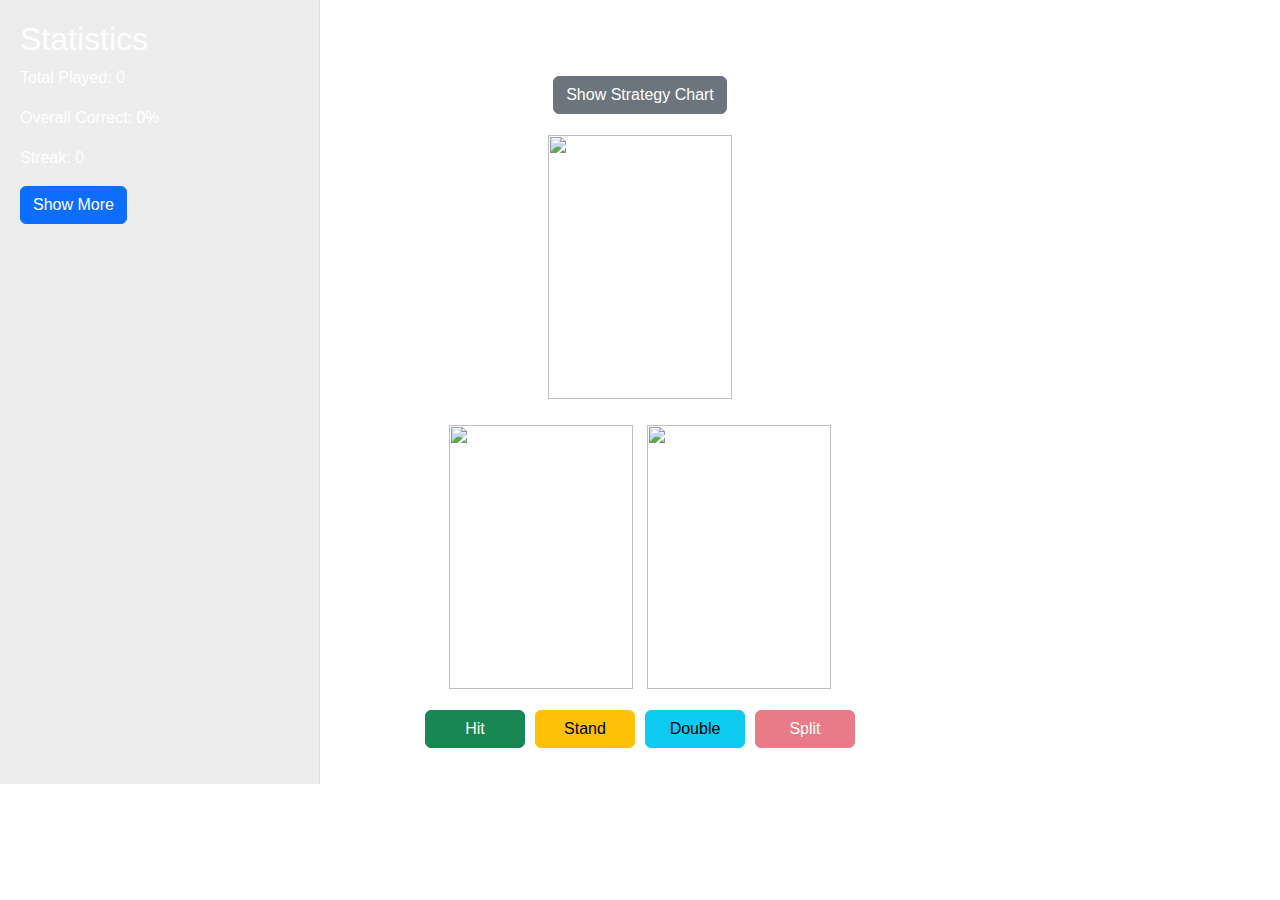
==== commit 3aa33a5d: "Add files via upload" ====
--- a/index.html
+++ b/index.html
@@ -47,8 +47,8 @@
                 <div id="overlay"></div>
 
                 <!-- Strategy Chart Image -->
-                <!-- Embedded PDF for Strategy Chart -->
-                <iframe id="strategy-chart" src="https://www.blackjackapprenticeship.com/wp-content/uploads/2024/09/ENHC-Basic-Strategy.pdf" width="90%" height="1000px"></iframe>
+
+                <img id="strategy-chart" src="images/strategy_enhc.png" alt="Blackjack Strategy Chart" style="display: none; max-width: 90%; height: auto;">
 
                 <div id="dealer-card" class="my-3">
                     <img id="dealer-card-image" class="card-image" src="">
--- a/styles.css
+++ b/styles.css
@@ -156,13 +156,8 @@
     z-index: 1000;
     border: 5px solid #ccc;
     box-shadow: 0 0 20px rgba(0, 0, 0, 0.5);
-}
-
-@media (max-width: 768px) {
-    #strategy-chart {
-        width: 100%;
-        height: 600px; /* Adjust height for mobile */
-    }
+    background: white;
+    padding: 10px;
 }
 
 
@@ -177,6 +172,5 @@
     z-index: 999;
 }
 
-
-.correct { color: green; font-size: 24px; }
+.correct { color: rgb(24, 223, 24); font-size: 24px; }
 .fail { color: red; font-size: 24px; }